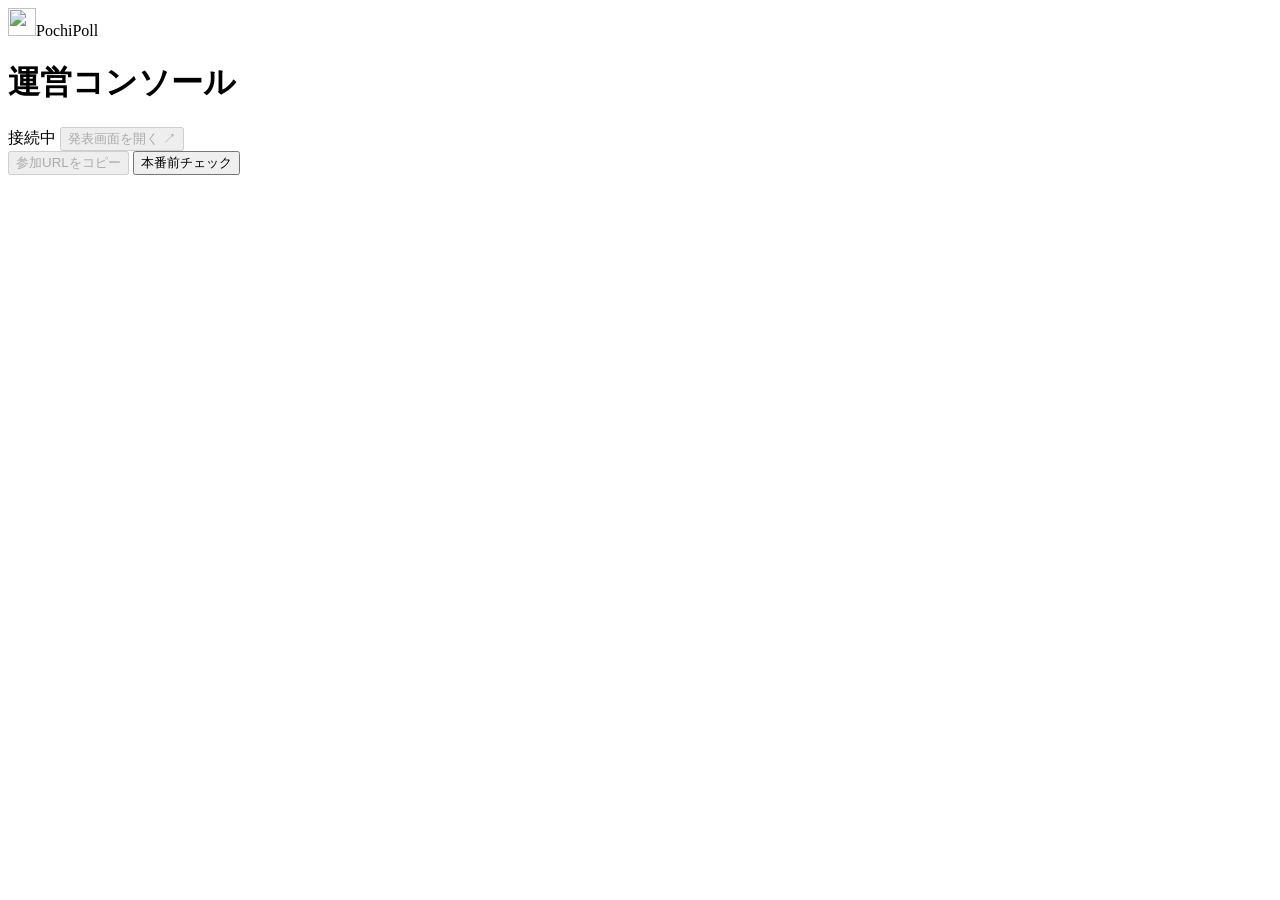
==== public/admin.html @ d4a817bc "Refresh PochiPoll interfaces for live polling" ====
<!doctype html>
<html lang="ja">
<head>
  <meta charset="utf-8">
  <meta name="viewport" content="width=device-width, initial-scale=1">
  <title>運営コンソール | PochiPoll</title>
  <link rel="icon" href="/mark.svg">
  <link rel="stylesheet" href="/styles.css">
  <script src="/vendor/qrcode.js" defer></script>
  <script type="module" src="/admin.js"></script>
</head>
<body data-page="admin">
  <header class="site-header">
    <div class="header-inner">
      <div class="brand"><img src="/mark.svg" alt="" width="28" height="28"><span>PochiPoll</span></div>
      <h1 class="screen-label">運営コンソール</h1>
      <span class="connection" id="connection" role="status">接続中</span>
      <button id="open-present" disabled>発表画面を開く <span aria-hidden="true">↗</span></button>
    </div>
  </header>
  <main class="admin-shell">
    <p id="notice" class="notice" role="status" hidden></p>
    <div class="session-toolbar">
      <section id="overview" class="overview" aria-label="セッション概要"></section>
      <div class="actions session-actions">
        <button id="copy-link" class="compact" disabled>参加URLをコピー</button>
        <button id="preflight" class="compact">本番前チェック</button>
      </div>
    </div>
    <div id="workspace" hidden>
      <section id="session-expiry" class="session-expiry" aria-labelledby="expiry-title">
        <div class="session-expiry-header">
          <h2 id="expiry-title">自動消去まで</h2>
          <p id="expiry-remaining"></p>
          <button type="button" id="extend-expiry" class="quiet compact" aria-describedby="expiry-help" title="残り時間は推定値です。期限を延長してもプロセスの停止や通信の切断は防げません。">有効期限を延長</button>
          <span id="expiry-help" class="visually-hidden">残り時間は推定値です。プロセスの停止や通信の切断は期限の延長で防げません。</span>
        </div>
        <p id="expiry-warning" class="expiry-warning" role="status" hidden></p>
      </section>
      <div class="workspace">
        <section class="panel question-list">
          <header class="panel-heading"><h2>質問一覧</h2><button id="add" class="primary compact">＋ 質問を追加</button></header>
          <div id="questions" class="question-items"></div>
        </section>
        <section class="panel detail" id="detail" aria-label="選択中の質問"></section>
      </div>
      <section id="files" class="panel tools-panel" aria-labelledby="files-title">
        <h2 id="files-title">データ管理</h2>
        <div class="file-groups">
          <section>
            <h3>質問集</h3>
            <div class="actions">
              <label class="button compact">質問集を読み込む<input id="import" type="file" accept=".json,application/json" class="visually-hidden"></label>
              <button id="deck-download" class="compact">質問集 JSON</button>
              <button id="restore" class="compact" hidden>ブラウザの控えを復元</button>
              <button id="clear-backup" class="quiet compact" hidden>ブラウザの控えを削除</button>
            </div>
          </section>
          <section>
            <h3>結果の書き出し</h3>
            <div class="actions">
              <button id="csv-download" class="compact">集計 CSV</button>
              <button id="json-download" class="compact">集計 JSON</button>
              <button id="comments-download" class="compact" hidden>公開コメント JSON</button>
            </div>
          </section>
        </div>
        <div class="data-removal"><button id="erase" class="danger-link compact">全データ消去</button></div>
      </section>
    </div>
  </main>
  <dialog id="editor" aria-labelledby="editor-title">
    <form id="edit-form">
      <header class="dialog-heading"><h2 id="editor-title">質問を追加</h2><button type="button" id="cancel-edit" class="icon" aria-label="閉じる">×</button></header>
      <label class="field">質問文<textarea id="question-text" required autofocus rows="2" placeholder="例）次回のテーマは何がよいですか？"></textarea></label>
      <label class="field">回答形式<select id="question-type"><option value="single">単一選択</option><option value="multiple">複数選択</option><option id="discussion-option" value="discussion" hidden disabled>コメント</option></select></label>
      <fieldset id="choice-settings"><legend>選択肢</legend><div id="option-fields"></div><button type="button" id="add-option" class="compact">＋ 選択肢を追加</button></fieldset>
      <label class="field" id="graph-field">グラフ<select id="question-style"></select></label>
      <div id="discussion-settings" hidden>
        <label class="field">審査方式<select id="moderation-mode"><option value="manual">事前審査（推奨）</option><option value="instant">即時公開</option></select></label>
        <label class="field">ブラウザのトークンごとの投稿上限<select id="post-limit"><option value="1">1件</option><option value="3" selected>3件</option><option value="unlimited">制限なし</option></select></label>
        <p class="muted">審査方式は新しい投稿に適用されます。即時公開では投稿と同時に本文が公開されます。</p>
      </div>
      <p id="edit-error" class="notice" hidden role="alert"></p>
      <footer class="actions dialog-actions"><button type="button" id="cancel-edit-footer">キャンセル</button><button type="submit" class="primary">質問を保存</button></footer>
    </form>
  </dialog>
  <dialog id="erase-dialog" aria-labelledby="erase-title" aria-describedby="erase-description">
    <div class="erase-dialog-content">
      <h2 id="erase-title">全データ消去の確認</h2>
      <p id="erase-description">サーバー上の質問・票・お題・コメント・いいねをすべて消去します。現在の参加URLと発表URLは無効になり、消したデータは復元できません。集計 CSV / JSON にコメントは含まれません。</p>
      <dl class="erase-counts" aria-live="polite">
        <div><dt>消去する質問数</dt><dd id="erase-questions"></dd></div>
        <div><dt>回答のある質問数</dt><dd id="erase-answered"></dd></div>
        <div><dt>総回答件数</dt><dd id="erase-responses"></dd></div>
        <div><dt>コメント件数</dt><dd id="erase-comments"></dd></div>
      </dl>
      <div id="erase-exports" class="erase-exports" hidden>
        <p class="muted">総回答件数は質問ごとの回答者数の合計です。必要な集計をダウンロードし、保存先をご確認ください。ブラウザから保存完了を確認することはできません。</p>
        <div class="actions">
          <button type="button" id="erase-csv" class="compact">集計 CSV をダウンロード</button>
          <button type="button" id="erase-json" class="compact">集計 JSON をダウンロード</button>
          <button type="button" id="erase-comments-download" class="compact" hidden>コメント JSON をダウンロード</button>
        </div>
      </div>
      <p id="erase-session-changed" class="notice" role="status" hidden>セッションが切り替わりました。消去する場合は、この画面を閉じて開き直してください。</p>
      <p id="erase-error" class="notice" role="alert" hidden></p>
      <footer class="actions dialog-actions">
        <button type="button" id="erase-cancel" autofocus>キャンセル</button>
        <button type="button" id="erase-confirm" class="danger-link">消去する</button>
      </footer>
    </div>
  </dialog>
  <dialog id="preflight-dialog" aria-labelledby="preflight-title">
    <div class="preflight-content">
      <h2 id="preflight-title">本番前チェック</h2>
      <dl class="preflight-results" aria-live="polite">
        <div><dt>サーバー応答</dt><dd id="preflight-server"></dd></div>
        <div><dt>運営認証</dt><dd id="preflight-admin"></dd></div>
        <div><dt>公開オリジン設定</dt><dd id="preflight-origin"></dd></div>
        <div><dt>参加URL</dt><dd id="preflight-join"></dd></div>
        <div><dt>QR コード生成</dt><dd id="preflight-qr"></dd></div>
        <div><dt>発表画面の API</dt><dd id="preflight-present"></dd></div>
      </dl>
      <section id="preflight-preparation" class="preflight-preparation" aria-live="polite" hidden>
        <h3>注意</h3>
        <ul id="preflight-warnings"></ul>
      </section>
      <section class="preflight-manual">
        <h3>別端末での確認は未実施</h3>
        <ol>
          <li>本番用と区別できるテスト質問を追加し、「受付を開始して発表」を押します。</li>
          <li>「発表画面を開く」で表示を確認します。HTTPS で公開したら、スマートフォンなどで QR を読み取るか参加URLを開き、テスト投票します。</li>
          <li>確認後はテスト質問の「設定・管理」から「票をリセット」または「質問を削除」を行い、本番用の質問を発表対象にします。</li>
        </ol>
      </section>
      <footer class="actions dialog-actions">
        <button type="button" id="preflight-close" autofocus>閉じる</button>
        <button type="button" id="preflight-retry">再チェック</button>
      </footer>
    </div>
  </dialog>
</body>
</html>
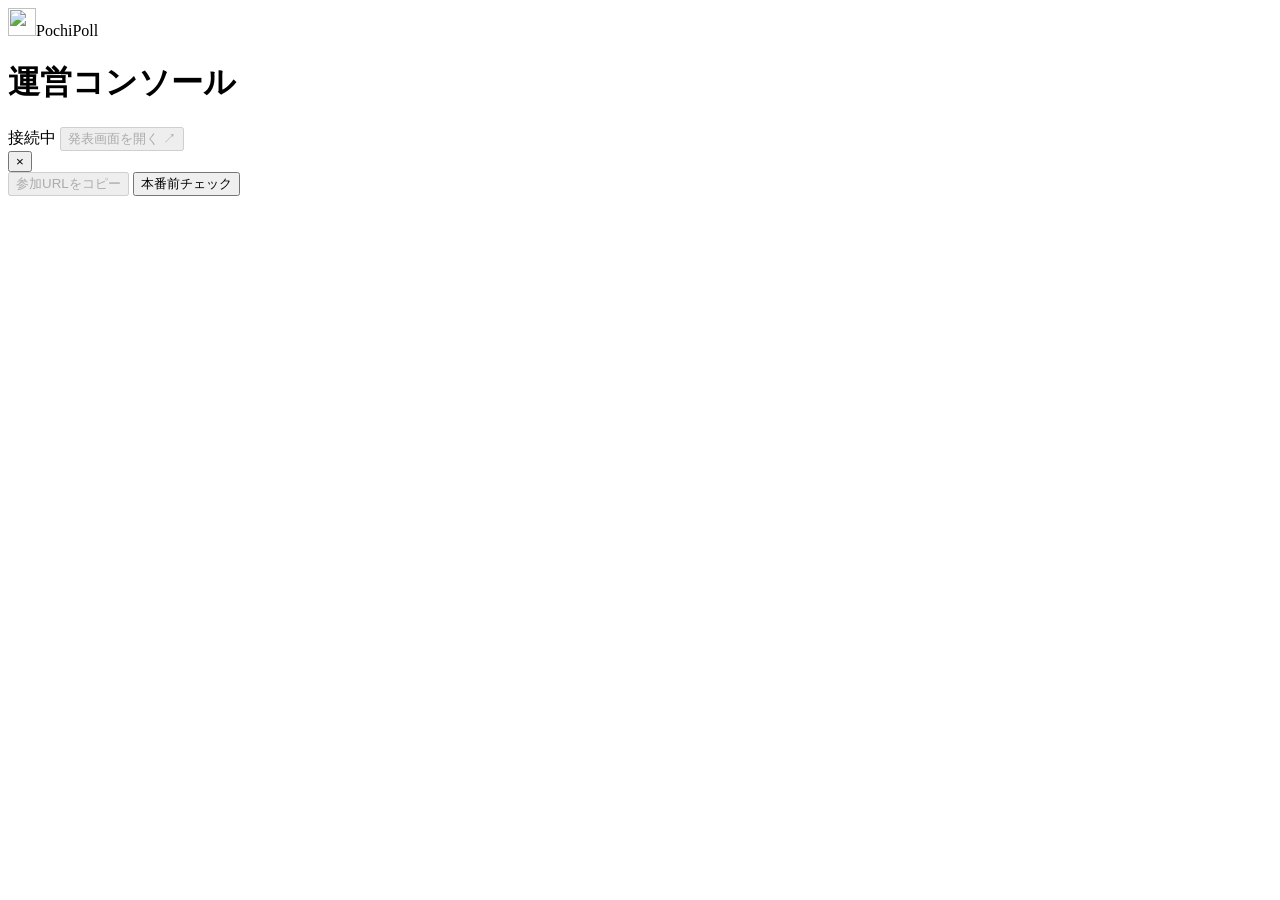
==== commit 46abe16d: "Make admin notices dismissible and simplify deck controls" ====
--- a/public/admin.html
+++ b/public/admin.html
@@ -19,7 +19,10 @@
     </div>
   </header>
   <main class="admin-shell">
-    <p id="notice" class="notice" role="status" hidden></p>
+    <div class="notice dismissible-notice">
+      <p id="notice" role="status" hidden></p>
+      <button id="notice-dismiss" type="button" class="icon quiet" aria-label="通知を閉じる">×</button>
+    </div>
     <div class="session-toolbar">
       <section id="overview" class="overview" aria-label="セッション概要"></section>
       <div class="actions session-actions">
